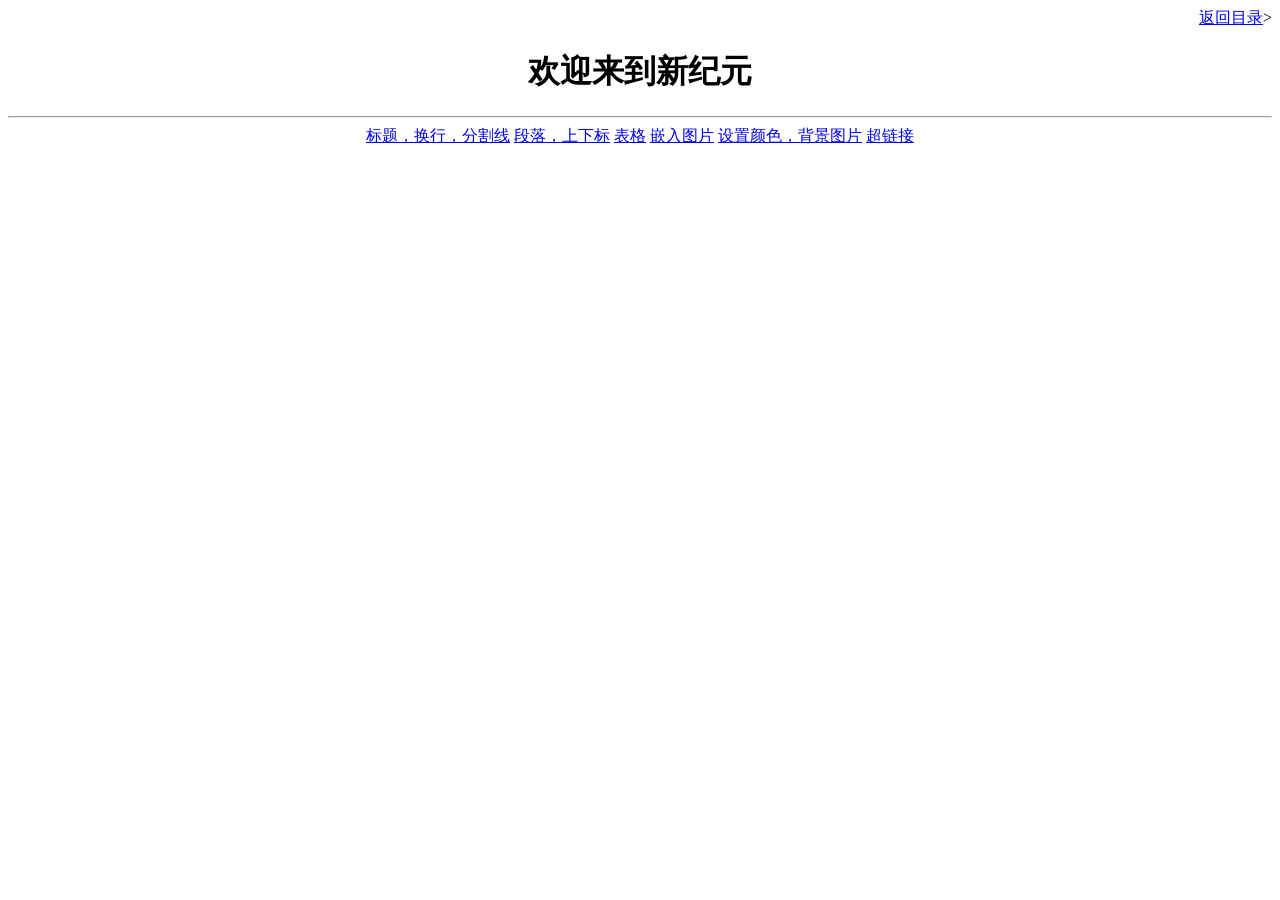
==== index.html @ 9b3c6c8f "第一课" ====
<!DOCTYPE html>
<html lang="en">
<head>

  <meta charset="UTF-8">
  <meta name="viewport" content="width=device-width, initial-scale=1.0">
  <meta http-equiv="X-UA-Compatible" content="ie=edge">
  <title>Darkknight的深度学习</title>
  <style>
    .tc {
      text-align: center;
    }
  </style>
</head>

<body class="bg">
  <header style="text-align: right;">
      <a href="index.html">返回目录</a>>
  <h1 class="tc">欢迎来到新纪元</h1>
  <hr>
  <section class="tc">
    <a href="html0001.html">标题，换行，分割线</a>

    <a href="html0002.html">段落，上下标</a>

    <a href="html0003.html">表格</a>

    <a href="html0004.html">嵌入图片</a>

    <a href="html0005.html">设置颜色，背景图片</a>

    <a href="html0006.html">超链接</a>
  </section>
</body>

</html>
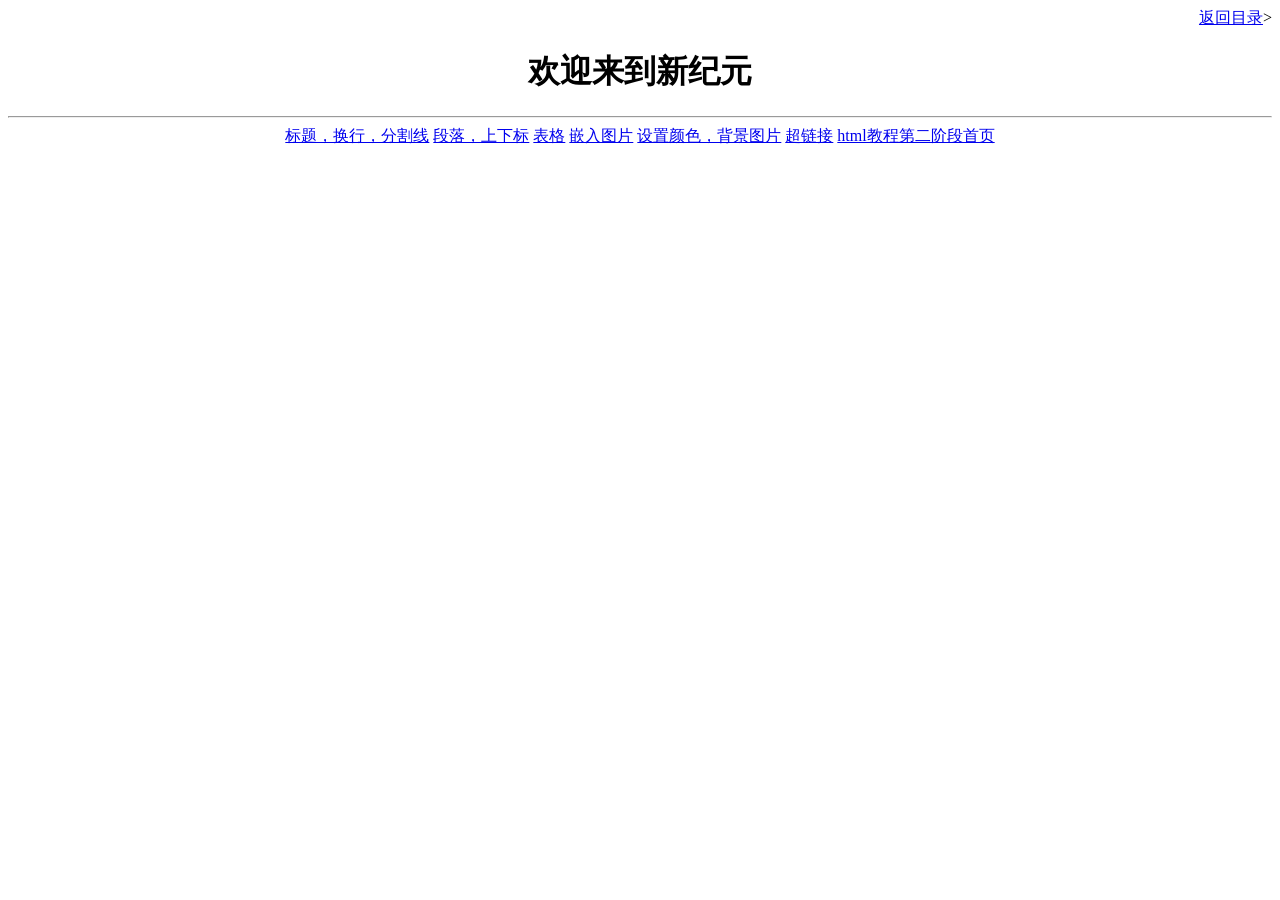
==== commit 26c1a8ce: "修改" ====
--- a/index.html
+++ b/index.html
@@ -30,6 +30,8 @@
     <a href="html0005.html">设置颜色，背景图片</a>
 
     <a href="html0006.html">超链接</a>
+
+    <a href="sub/">html教程第二阶段首页</a>
   </section>
 </body>
 
